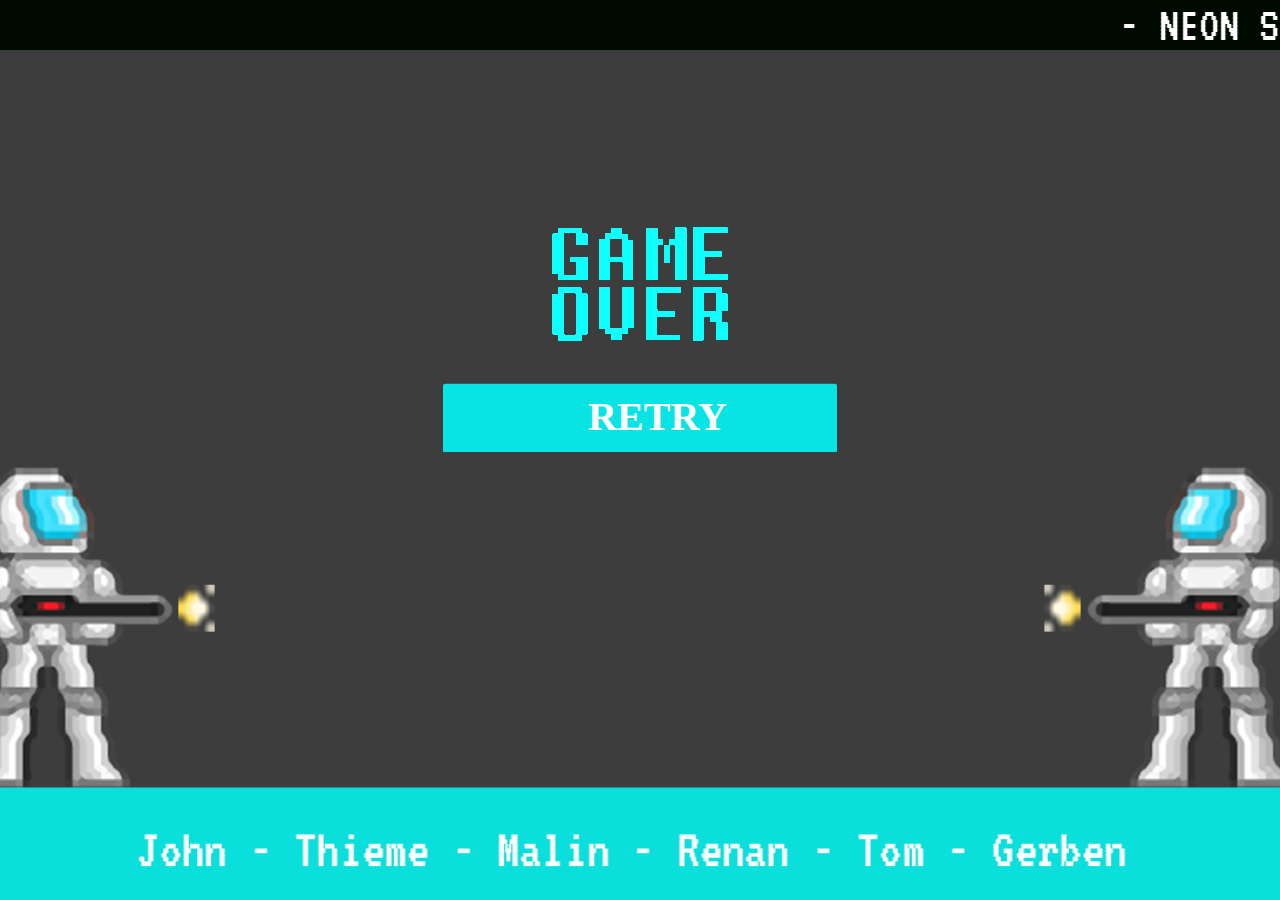
==== gameover/retry.html @ 176623da "Final version" ====
<!DOCTYPE html>
<html>
<head>
<link rel="stylesheet" type="text/css" href="css/gamestyle2.css">
   <link href="https://fonts.googleapis.com/css?family=VT323" rel="stylesheet">
</head>
    <marquee id="marq" style=" color: #FFFFFF" bgcolor=lightgray;  scrollamount="20">- NEON SPACE - </marquee>
<body>

<div id="outer" width="1366" height="768">
    
    <div id="controls" ><img src="img/game_over.png" alt="controls" ></div>


    <div id="retry"><img src="svg/retry.svg" alt="controls" onmouseover="this.src='svg/retry2.svg';" onmouseout="this.src='svg/retry.svg';"></div>
</div>

<script type="text/javascript">
    document.getElementById("retry").onclick = function () {
        location.href = "../index.html";
    };
    
    

</script>


</body>
</html>
---- gameover/css/gamestyle2.css ----
html { 
  background: url(../img/nice.png) no-repeat center center fixed;
  background-size: cover;
    font-family: 'VT323', monospace;
    font-size: 50px;
    
    color: #0adfdc;
}

#marq {
    padding: 0;
    margin: 0;
}

body{
    margin: 0;
    padding: 0;
    height: 60vh;
    
}

#controls {
    display: table;
    margin: 0 auto; 
}


#retry {
    display: table;
    margin: 0 auto; 
}

#outer{
    margin-top: 15vh;
    
}
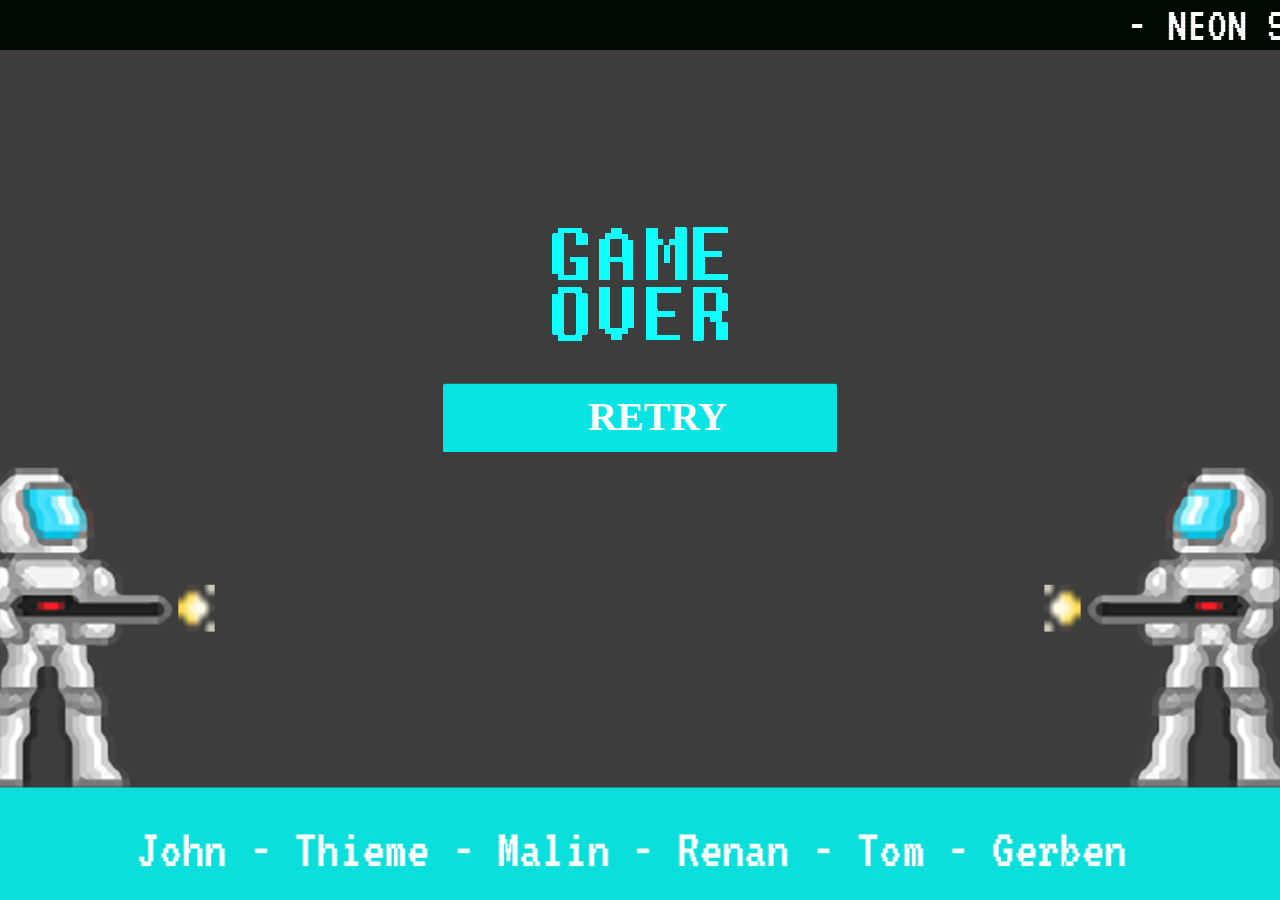
==== commit 2d6aa326: "Final version" ====
--- a/gameover/retry.html
+++ b/gameover/retry.html
@@ -17,7 +17,7 @@
 
 <script type="text/javascript">
     document.getElementById("retry").onclick = function () {
-        location.href = "../index.html";
+        location.href = "../game.html";
     };
     
     
